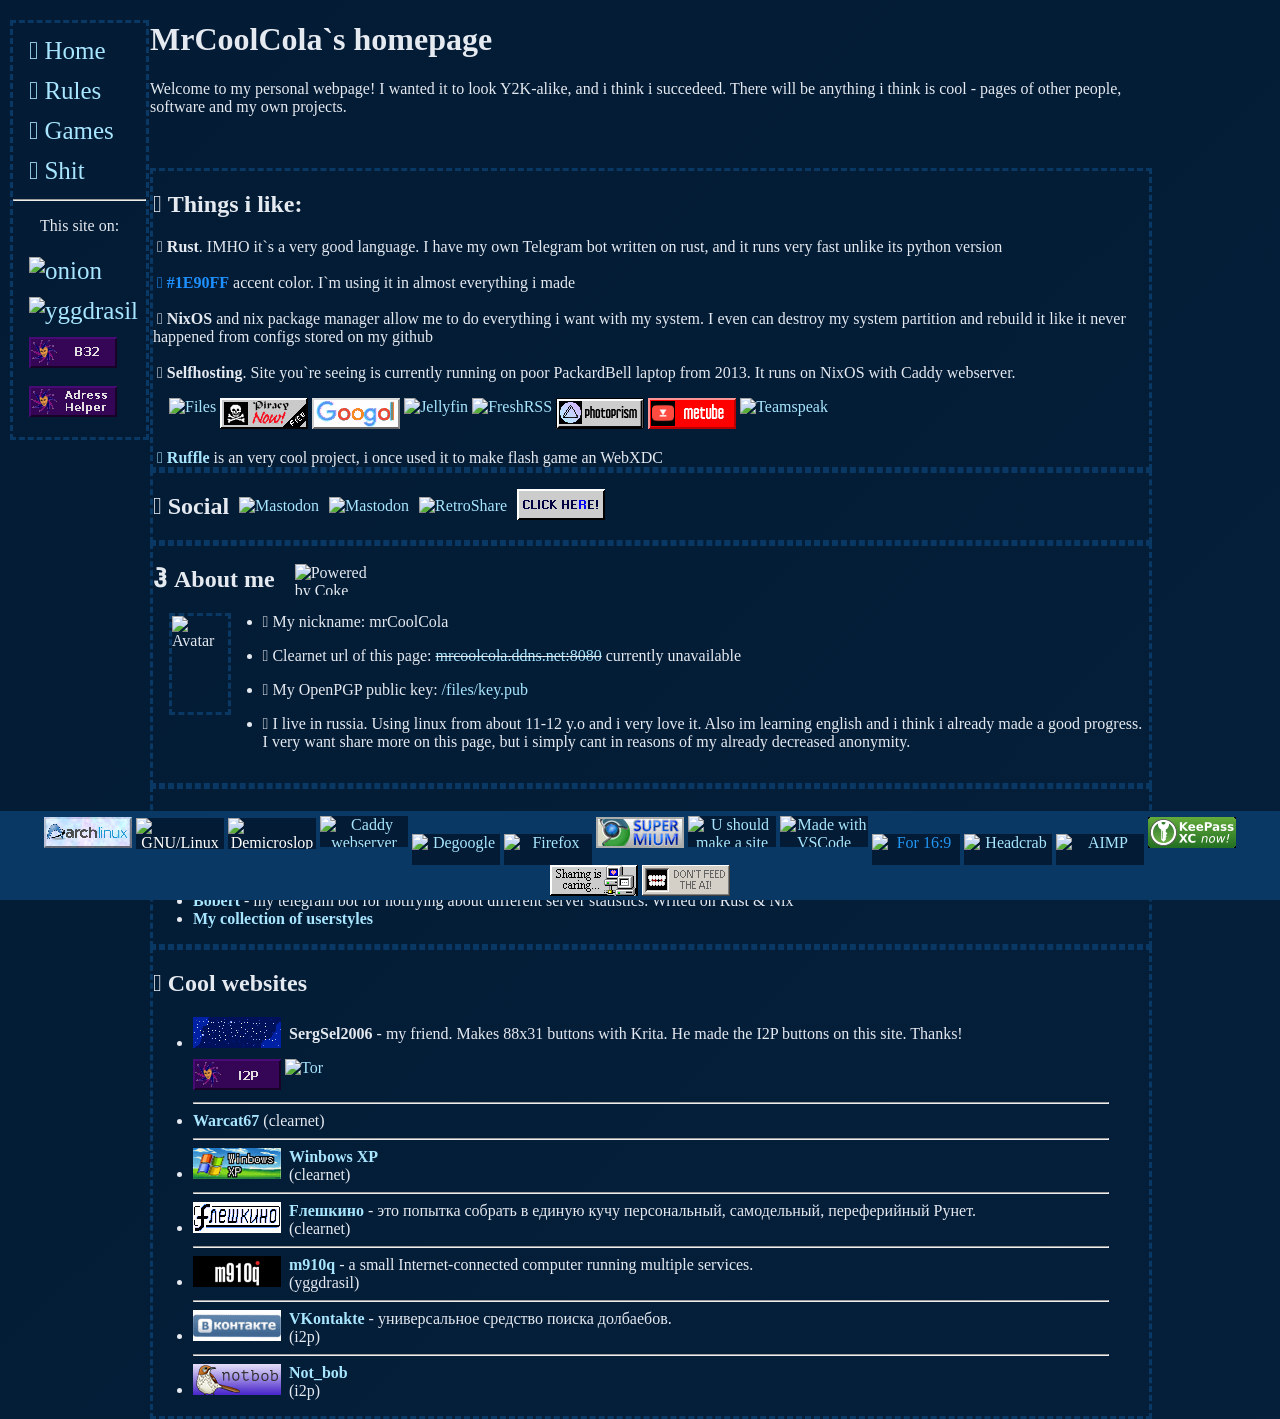
==== index.html @ 8a9a5353 "feat: add metube button" ====
<!DOCTYPE html>
<html lang="en" prefix="og: https://ogp.me/ns#"></html>
    <head>
        <link rel="stylesheet" href="styles/general.css">
        <link rel="stylesheet" href="styles/index.css">
        <title>MrCoolCola</title>
        <link rel="icon" type="image/jpeg" href="assets/favicon.jpg">
        <meta name="viewport" content="width=device-width, initial-scale=1.0">
        <!-- indieauth -->
        <link rel="openid.delegate" href="http://mrcoolcola.ddns.net:8080" />
        <link rel="openid.server" href="https://openid.indieauth.com/openid" />
        <!-- For fcking mastodon -->
        <a rel="me" style="display: none;" href="https://mastodon.social/@mrCoolCola">Mastodon</a> 
        <!-- meta -->
        <meta name="description" content="mrCoolCola homepage" />
        <meta name="keywords" content="mrCoolCola" />
        <meta name="author" content="mrCoolCola" />
        <meta name="robots" content="noindex, nofollow" />
        <meta http-equiv="onion-location" content="http://c5ncg6tlhjh6x4bmur2zpvtuqda3qhps5or6bl3ju56dlt7pnph6dlyd.onion">
        <!-- ogp -->
        <meta property="og:title" content="mrCoolCola homepage" />
        <meta property="og:type" content="profile" />
        <meta property="og:profile:username" content="mrCoolCola" />
        <meta property="og:url" content="http://mrcoolcola.ddns.net:8080/" />
        <meta property="og:image" content="http://mrcoolcola.ddns.net:8080/assets/avatar.jpg" />
        <!-- animated title of the page -->
        <script>
            const title = document.title.split("")
            let t2 = title.slice()
            let i = -1
            let char = "*"
            setInterval(() => {
                i++
                if (i == title.length) {
                    //t2 = title.slice()
                    i = 0
                    if (char == "*") {
                        char = "n"
                    } else {
                        char = "*"
                    }
                }
                let c2;
                if (char == "*") {
                    c2 = char
                } else {
                    c2 = title[i]
                }
                t2[i] = c2
                document.title = t2.join("")
            }, 150)
    	</script>
    </head>
    <body>
        <div class="sidenav box">
            <a href="index.html"> Home</a>
            <a href="rules.html"> Rules</a>
            <a href="games.html">󰊖 Games</a>
            <a href="playground.html">󰄻 Shit</a>
            <hr>
            <p align="center">This site on:</p>
            <a href="http://44qz5sp2cudqwbsu4t2wsjosowenepjcadgye7wtzxzqfl7cgs47h5qd.onion"><img src="assets/buttons/tor.gif" alt="onion"></a>
            <a href="http://[200:afaf:ad8b:b0c5:7b72:ec0f:4940:10f1]/"><img src="assets/buttons/yggdrasil.png" alt="yggdrasil"></a>
            <a href="http://we55j6lt3wq47bfrz6y2warc2yp37ezehb2zaqma53pc7thylpja.b32.i2p"><img src="assets/buttons/i2p-b32.png" alt="i2p (base-32)"></a>
            <a href="http://mrcoolcola.i2p/?i2paddresshelper=[base64]~luJbAb94sKvu9eP3M6rLaxfYj3lC9h6RBQAEAAcAAA=="><img src="assets/buttons/i2p-addresshelper.png" alt="i2p (AH)"></a>
            <!-- <a href="http://mrcoolcola.ddns.net:8080/"><img src="assets/buttons/clearnet.png" alt="clearnet"></a> -->
        </div>

        <div class="container">
            <div class="heading">
                <h1>MrCoolCola`s homepage</h1>
                <p>Welcome to my personal webpage! I wanted it to look Y2K-alike, and i think i succedeed. There will be anything i think is cool - pages of other people, software and my own projects.</p>
            </div>
            <br><br>
            <div class="ilike box">
                <h2> 󱃪 Things i like: </h2>
                &nbsp<b> Rust</b>. IMHO it`s a very good language. I have my own Telegram bot written on rust, and it runs very fast unlike its python version
                <br><br>
                &nbsp<b style="color:#1e90ff"> #1E90FF</b> accent color. I`m using it in almost everything i made
                <br><br>
                &nbsp<b> NixOS</b> and nix package manager allow me to do everything i want with my system. I even can destroy my system partition and rebuild it like it never happened from configs stored on my github
                <br><br>
                &nbsp<b>  Selfhosting</b>. Site you`re seeing is currently running on poor PackardBell laptop from 2013. It runs on NixOS with Caddy webserver.<br>
                <div style="display:flex;flex-direction:row;flex-wrap:wrap;margin:1em;">
                    <a href="/files/"><img src="assets/buttons/filetrans.gif" alt="Files"/></a>&nbsp;
                    <a href="/qbittorrent/"><img src="assets/buttons/piracy.png" alt="qBittorrent"/></a>&nbsp;
                    <a href="/searxng/"><img src="assets/buttons/googol.gif" alt="SearXNG"/></a>&nbsp;
                    <a href="/jellyfin/"><img src="assets/buttons/jellyfin.gif" alt="Jellyfin"></a>&nbsp;
                    <a href="/freshrss/"><img src="assets/buttons/rss-button.gif" alt="FreshRSS"></a>&nbsp;
                    <a href="/photoprism/"><img src="assets/buttons/photoprism.png" alt="Photoprism"></a>&nbsp;
                    <a href="/metube/"><img src="assets/buttons/metube.png" alt="MeTube"></a>&nbsp;
                    <a id="tsbutton"><img src="assets/buttons/teamspeak.png" alt="Teamspeak"></a>
                    <script type="text/javascript">document.getElementById('tsbutton').href = "ts3server://" + window.location.host</script>
                </div>
                &nbsp<b><a href="https://ruffle.rs">󰬙 Ruffle</a></b> is an very cool project, i once used it to make flash game an WebXDC
            </div>
            <div class="social box">
                <h2>  Social</h2>
                <!-- <a href="https://t.me/urancontrol_bot" rel="me"><img src="assets/buttons/telegram.gif" alt="Telegram" style="width: 88px;height: 31px;"></a> -->
                <a href="https://github.com/mrCoolCola" rel="me"><img src="assets/buttons/github.gif" alt="Mastodon" style="width: 88px;height: 31px;"></a>
                <a href="https://mastodon.social/@mrCoolCola" rel="me"><img src="assets/buttons/mastodon.gif" alt="Mastodon" style="width: 88px;height: 31px;"></a>
                <a href="retroshare://certificate?radix=CQEGAcGaxsBNBGpiO2wBCAC/MHLn454ZjhoAoPJrEyn+9kIrdXNU6C38XNrnIHTH5TGQYAP+wYVv15wq0go5cbw6Rdk0We+yO2U67JEH2yHOYEHIz6ehGl2tM9xe2fda0Tvr7orDf0OTLm5Zosl+xF90POJrG0ojyvVyCWQ3hISO+sp1cyUHsVUUreU6//GTORaW8Aemvmo2CDgOEuqA09+H0tfUK+u7p3tz3cGvaWZkui6EegG9JbREPw/UwPAvxZWC9arK0ZktAltY6cX+RsEdKtAKCm2LnpPZLzVc4oG1xU9UvkUv/AmCeuL6XG2NsBuEMd/2V9bYPpg9tm5zyBH2L0cN6vuISs3R61OR0rVrABEBAAHNJm1yVG9yQ29sYSAoR2VuZXJhdGVkIGJ5IFJldHJvU2hhcmUpIDw+wsBfBBMBAgATBQJqYjtsCRD2kHYk8Ty5AwIZAQAAtOIH/jCIstzDgsnagM2aqFSe0fq1w4hp3OwZqlzYXEyiKlms/eCt4aGWAnteWR/yJ6eQWWYFKnbjkW1LvxuPc0OUWsM12w78U3fQRu27RNaaoXvwUz2L4ZDCpztpo4ecbAtoWo/Fij7hd4nOXQysurdYeGl//[base64]/4QypeEXUkRHFj/lDfD4agcDBA7Y" rel="me">
                    <img src="assets/buttons/retroshare.png" alt="RetroShare" style="width: 88px;height: 31px;">
                </a>
                <a href="tox:F5A127BFC63D44498925060FDE2483828D72D5A8EE62A3217859D6C9C6CCF9425F3D67FA3EA6" rel="me">
                    <img src="assets/buttons/placeholder.gif" alt="Tox" style="width: 88px;height: 31px;">
                </a>
            </div>
            <div class="aboutme box h-card">
                <div class="aboutme_title"><h2>  About me</h2><br><br><img src="assets/buttons/coke.gif" alt="Powered by Coke" style="width: 88px;height: 31px;"></div>
                <div class="aboutme_content">
                    <img src="assets/avatar.jpg" alt="Avatar" class="avatar u-logo box">
                    <ul style="padding-left: 1em; margin-top: 0px;">
                        <li>
                            <p style="margin : 0; padding-top:0;"> My nickname: <a class="p-nickname">mrCoolCola</a></p>
                        </li>
                        <li>
                            <p> Clearnet url of this page: 
                                <del><a class="u-url u-uid" href="http://mrcoolcola.ddns.net:8080">mrcoolcola.ddns.net:8080</a></del>
                                currently unavailable
                            </p>
                        </li>
                        <li>
                            <p> My OpenPGP public key: <a style="color: #A8E6FF; " href="/files/key.pub">/files/key.pub</a></p>
                            <link rel="pgpkey" class="u-key" href="/files/key.pub">
                        </li>
                        <li>
                            <p class="p-note">󰂦  I live in russia. Using linux from about 11-12 y.o and i very love it. Also im learning english and i think i already made a good progress. I very want share more on this page, but i simply cant in reasons of my already decreased anonymity.</p>
                        </li>
                    </ul>
                </div>
            </div>
            <div class="projects box">
                <h2> 󱌢 My projects</h2>
                <ul>
                    <li>
                        <b><a href="https://github.com/mrCoolCola/http">This website</a></b> - i made it just because i
                        can and have time for it. Also i implemented h-card in it
                    </li>
                    <li>
                        <b><a href="https://github.com/mrCoolCola/qbit_conky">Qbit_conky</a></b> - i wanted to display my
                        torrents in conky, and i haven`t found anything useful. So i made this with Rust.
                    </li>
                    <li>
                        <b><a href="https://github.com/mrCoolCola/bobert">Bobert</a></b> - my telegram bot for notifying about different server statistics. Writed on Rust & Nix
                    </li>
                    <li>
                        <b><a href="files/styles/">My collection of userstyles</a></b>
                    </li>
                </ul>
            </div>
            <div class="cool_links box">
                <h2> 󰱫 Cool websites</h2>
                <ul style="max-width: fit-content;">
                    <li>
                        <div style="display:flex; flex-direction: row; flex-wrap: wrap;">
                            <img src="assets/buttons/sergsel.gif" width="88px" height="31px" alt="Personal button">
                            <p style="margin:0.5em"><b>SergSel2006</b> - my friend. Makes 88x31 buttons with Krita. He made the I2P buttons on this site. Thanks!</p>
                            <!-- break row -->
                            <div style="flex-basis: 100%; height: 0; padding: 0.25em;"></div>

                            <a href="http://uzlgcpfyk3tg2sfvd2nx2dm7xmw7aixf7liv2ztvdg33ompqzzua.b32.i2p" rel="me">
                                <img src="assets/buttons/i2p.png" alt="I2P" style="width: 88px;height: 31px;">
                            </a>
                            &nbsp
                            <a href="http://ewjajblkxqrirqz3r7qjqhehcfnk26grvawrojjywrxvd562mvaq67ad.onion" rel="me">
                                <img src="assets/buttons/tor.gif" alt="Tor" style="width: 88px;height: 31px;">
                            </a>
                        </div>
                    </li>
                    <hr /> 
                    <li>
                        <b><a href="https://warcat67.github.io/KolaPidor">Warcat67</a></b> (clearnet)
                    </li>
                    <hr /> 
                    <li><div style="display:flex; flex-direction: row;">
                        <a href="https://winbows.neocities.org/" target="_top"><img src="assets/buttons/winbows-btn.png" title="Winbows XP" alt="Winbows XP"/></a>
                        <div style="margin-left: 0.5em;">
                            <b><a href="https://winbows.neocities.org/">Winbows XP</a></b>
                            <p style="margin-top: 0; margin-bottom: 0;">(clearnet)</p>
                        </div>
                    </div></li>
                    <hr />
                    <li><div style="display:flex; flex-direction: row;">
                        <a href="https://flashkeno.mooo.com" target="_top"><img src="assets/buttons/flashkeno.gif" title="Fлешкино" alt="Fлешкино"/></a>
                        <div style="margin-left: 0.5em;">
                            <b><a href="https://flashkeno.mooo.com/">Fлешкино</a></b> - это попытка собрать в единую кучу персональный, самодельный, переферийный Рунет.
                            <p style="margin-top: 0; margin-bottom: 0;">(clearnet)</p>
                        </div>
                    </div></li>
                    <hr />
                    <li><div style="display:flex; flex-direction: row;">
                        <a href="http://[203:b2b2:24a0:2e7d:a851:3786:3566:a0a3]" target="_top"><img src="assets/buttons/m910q.png" title="m910q" alt="m910q"/></a>
                        <div style="margin-left: 0.5em;">
                            <b><a href="http://[203:b2b2:24a0:2e7d:a851:3786:3566:a0a3]">m910q</a></b> - a small Internet-connected computer running multiple services.
                            <p style="margin-top: 0; margin-bottom: 0;">(yggdrasil)</p>
                        </div>
                    </div></li>
                    <hr />
                    <li><div style="display:flex; flex-direction: row;">
                        <a href="http://vkontakte.i2p" target="_top"><img src="assets/buttons/vkontakte.png" title="VKontakte" alt="VKontakte"/></a> 
                        <div style="margin-left: 0.5em;">
                            <b><a href="http://vkontakte.i2p">VKontakte</a></b> - универсальное средство поиска долбаебов.
                            <p style="margin-top: 0; margin-bottom: 0;">(i2p)</p>
                        </div>
                    </div></li>
                    <hr />
                    <li><div style="display:flex; flex-direction: row;">
                        <a href="http://notbob.i2p" target="_top"><img src="assets/buttons/notbob.jpg" title="Not_bob" alt="Not_bob"/></a>
                        <div style="margin-left: 0.5em;">
                            <b><a href="http://notbob.i2p">Not_bob</a></b>
                            <p style="margin-top: 0; margin-bottom: 0;">(i2p)</p>
                        </div>
                    </div></li>
                </ul>
            </div>
            <div class="">
                <script src="https://giscus.app/client.js"
                    data-repo="mrCoolCola/http"
                    data-repo-id="R_kgDORleZmw"
                    data-mapping="number"
                    data-term="1"
                    data-reactions-enabled="0"
                    data-emit-metadata="0"
                    data-input-position="bottom"
                    data-theme="dark_dimmed"
                    data-lang="en"
                    data-loading="lazy"
                    crossorigin="anonymous"
                    async>
                </script>
            </div>
        </div>
        <footer>
            <a href="https://archlinux.org"><img src="/assets/buttons/arch_old.gif" alt="Arch Linux"></a>
            <img xmlns="http://www.w3.org/1999/xhtml" src="/assets/buttons/linux.gif" alt="GNU/Linux" />
            <img xmlns="http://www.w3.org/1999/xhtml" src="/assets/buttons/microsoft_stop.gif" alt="Demicroslop" />
            <a href="https://caddyserver.com/"><img src="/assets/buttons/caddy.webp" alt="Caddy webserver"></a>
            <a href="https://www.reddit.com/r/degoogle/"><img src="/assets/buttons/anythingbut.gif" alt="Degoogle" /></a>
            <a href="https://www.firefox.com"><img src="/assets/buttons/firefox.gif" alt="Firefox"></a>
            <a href="https://supermium.net"><img src="/assets/buttons/supermium.gif" alt="Supermium"></a>
            <a href="https://indieweb.org"><img src="/assets/buttons/make_a_site.jpg" alt="U should make a site"></a>
            <a href="https://code.visualstudio.com/"><img src="/assets/buttons/vscode.png" alt="Made with VSCode"></a>
            <a href=""><img src="/assets/buttons/bestvieweddesktop.gif" alt="For 16:9" /></a>
            <a href="http://headcrab.party"><img src="/assets/buttons/headcrab.gif" alt="Headcrab"></a>
            <a href="https://aimp.ru/"><img src="/assets/buttons/aimp.png" width="88" height="31" alt="AIMP"></a>
            <a href="https://https://keepassxc.org"><img src="/assets/buttons/keepassxc.gif" alt="KeepassXC"></a>
            <img xmlns="http://www.w3.org/1999/xhtml" src="/assets/buttons/sharingiscaring.gif" alt="Sharing is caring" />
            <img xmlns="http://www.w3.org/1999/xhtml" src="/assets/buttons/dontfeedtheai.gif" alt="Dont feed the AI" />
            <!-- <a href="/libretranslate/">Libretranslate</a>
            <a href="/searxng/">SearXNG</a> -->
        </footer>
    </body>
</html>
---- styles/general.css ----
@font-face {
  font-family: 'MyFont';
  src: url('../assets/3270NerdFont-Regular.ttf') format('truetype');
}
@keyframes gradient {
  0%   { background-position: 0% 50%; }
  50%  { background-position: 100% 50%; }
  100% { background-position: 0% 50%; }
}
body {
  font-family: 'MyFont';
  background: linear-gradient(-45deg, #0b2c4e, #031b34);
  background-size: 400% 400%;
  animation: gradient 10s ease infinite;
  height: 100vh;
  color: #e5e9f0;
  margin-left: max(10%, 150px);
  margin-right: 10%;
  margin-bottom: 0px;
  padding: 0px;
}

* {
  image-rendering: auto;
  image-rendering: crisp-edges;
  image-rendering: pixelated;
  image-rendering: -webkit-optimize-contrast;
}

.box {
  border-style: dashed;
  border-color: #0a3865;
}

.sidenav {
  position: fixed;
  top: 20px;
  left: 10px;
  width: 1%;  
  z-index: 1;
  overscroll-behavior: contain;
  width: auto;
  overflow-x: hidden;
  padding: 8px 0;
  a {
    padding: 6px 8px 6px 16px;
    text-decoration: none;
    font-size: 25px;
    color: #2196F3;
    display: block;
  }
  a:hover {
    color: #064579;
  }
  .available_on {
    display: flex;
    align-items: center; /* выравнивание по вертикали (по центру) */
    justify-content: center;
    gap: 20px;           /* расстояние между элементами */
    padding-top: 25px;
  }
}

/* unvisited link */
a:link {
  color: #A8E6FF;
  text-decoration: none;
}
/* visited link */
a:visited {
  color: #2196F3;
  text-decoration: none;
}
/* hovered/selected link */
a:hover, a:active {
  color: #1565a7;
  text-decoration: underline;
}
---- styles/index.css ----
body {
  min-height: 100%;
  height: max-content;
}

.container {
  height: fit-content + 4em;
}

.heading-text {
  h1 {
    margin: 0;               /* убираем лишние отступы */
    font-size: 1.8rem;       /* пример размера заголовка */
    line-height: 1.2;
  }
  p {
    margin: 5px 0 0;         /* небольшой отступ сверху */
    font-size: 1rem;
  }
}

footer {
  position: fixed;
  left: 0;
  bottom: 0;
  width: 100%;
  height: max-content;
  padding-top: 5px;
  background-color: #0a3865;
  color: white;
  text-align: center;
  >a {
    max-width: 31px;
    min-width: 31px;
    max-height: 88px;
    min-height: 88px;
  }
  img {
    height: 31px;
    max-height: 31px;
    min-height: 31px;
    width: 88px;
    max-width: 88px;
    min-width: 88px;
    background-color: #031b34;
    transition: 50ms;
  }
  img:hover {
    position: relative;
    scale: 1.5;
    transition: 100ms;
  }
}

/* элементы в строчку */
.social, .aboutme_title {
  display: flex;
  align-items: center;
  gap: 10px;           
}

.aboutme_content {
  display: flex;
  font-size: 16px;
  .avatar {
    border-radius: 0%;      /* скругление углов */
    width: 6em;            /* ширина, зависящая от размера шрифта */
    height: 6em;           /* высота, равная ширине (квадрат) */
    margin: 1em;
    margin-top: 0px;
    object-fit: cover;       /* чтобы изображение не искажалось */
  }
}

.cool_links li a {
  /* убрать подчёркивание у ссылок */
  text-decoration: none;
}
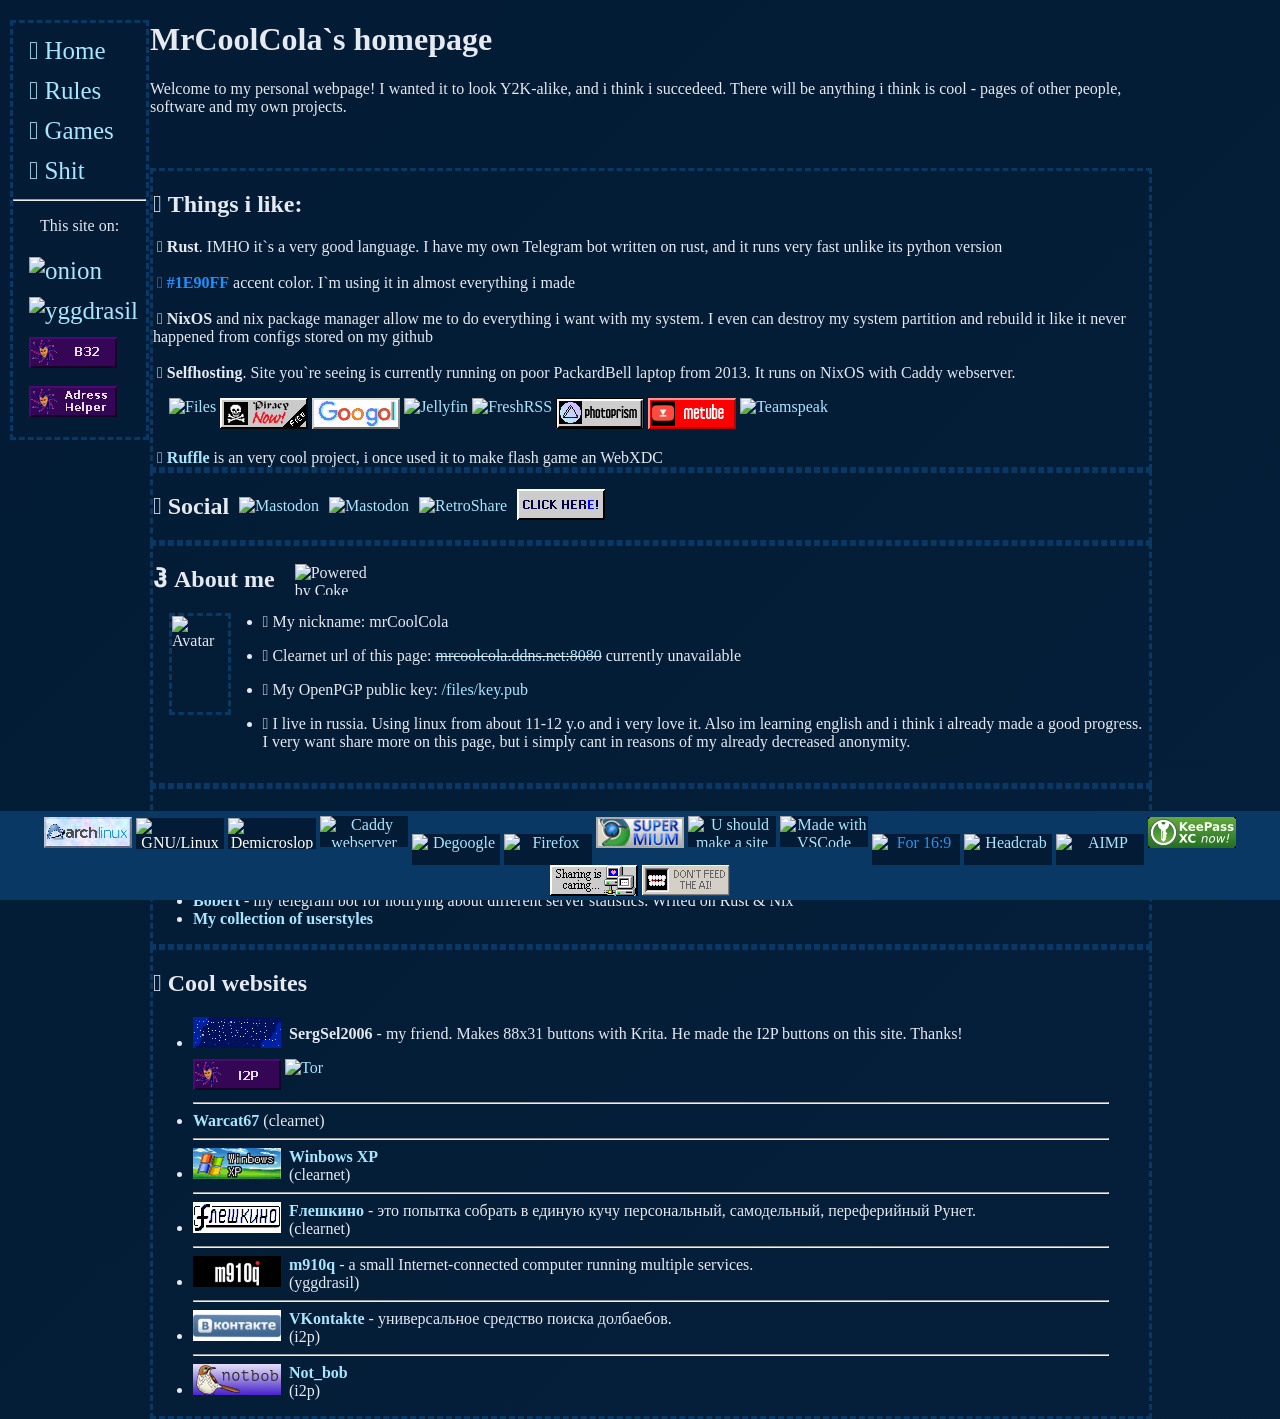
==== commit 68ff6a19: "feat: add titles" ====
--- a/index.html
+++ b/index.html
@@ -82,14 +82,14 @@
                 <br><br>
                 &nbsp<b>  Selfhosting</b>. Site you`re seeing is currently running on poor PackardBell laptop from 2013. It runs on NixOS with Caddy webserver.<br>
                 <div style="display:flex;flex-direction:row;flex-wrap:wrap;margin:1em;">
-                    <a href="/files/"><img src="assets/buttons/filetrans.gif" alt="Files"/></a>&nbsp;
-                    <a href="/qbittorrent/"><img src="assets/buttons/piracy.png" alt="qBittorrent"/></a>&nbsp;
-                    <a href="/searxng/"><img src="assets/buttons/googol.gif" alt="SearXNG"/></a>&nbsp;
-                    <a href="/jellyfin/"><img src="assets/buttons/jellyfin.gif" alt="Jellyfin"></a>&nbsp;
-                    <a href="/freshrss/"><img src="assets/buttons/rss-button.gif" alt="FreshRSS"></a>&nbsp;
-                    <a href="/photoprism/"><img src="assets/buttons/photoprism.png" alt="Photoprism"></a>&nbsp;
-                    <a href="/metube/"><img src="assets/buttons/metube.png" alt="MeTube"></a>&nbsp;
-                    <a id="tsbutton"><img src="assets/buttons/teamspeak.png" alt="Teamspeak"></a>
+                    <a href="/files/"><img src="assets/buttons/filetrans.gif" alt="Files" title="Files"/></a>&nbsp;
+                    <a href="/qbittorrent/"><img src="assets/buttons/piracy.png" alt="qBittorrent" title="qBittorrent"/></a>&nbsp;
+                    <a href="/searxng/"><img src="assets/buttons/googol.gif" alt="SearXNG" title="SearXNG"/></a>&nbsp;
+                    <a href="/jellyfin/"><img src="assets/buttons/jellyfin.gif" alt="Jellyfin" title="Jellyfin"></a>&nbsp;
+                    <a href="/freshrss/"><img src="assets/buttons/rss-button.gif" alt="FreshRSS" title="FreshRSS"></a>&nbsp;
+                    <a href="/photoprism/"><img src="assets/buttons/photoprism.png" alt="Photoprism" title="Photoprism"></a>&nbsp;
+                    <a href="/metube/"><img src="assets/buttons/metube.png" alt="MeTube" title="MeTube"></a>&nbsp;
+                    <a id="tsbutton"><img src="assets/buttons/teamspeak.png" alt="Teamspeak" title="Teamspeak"></a>
                     <script type="text/javascript">document.getElementById('tsbutton').href = "ts3server://" + window.location.host</script>
                 </div>
                 &nbsp<b><a href="https://ruffle.rs">󰬙 Ruffle</a></b> is an very cool project, i once used it to make flash game an WebXDC
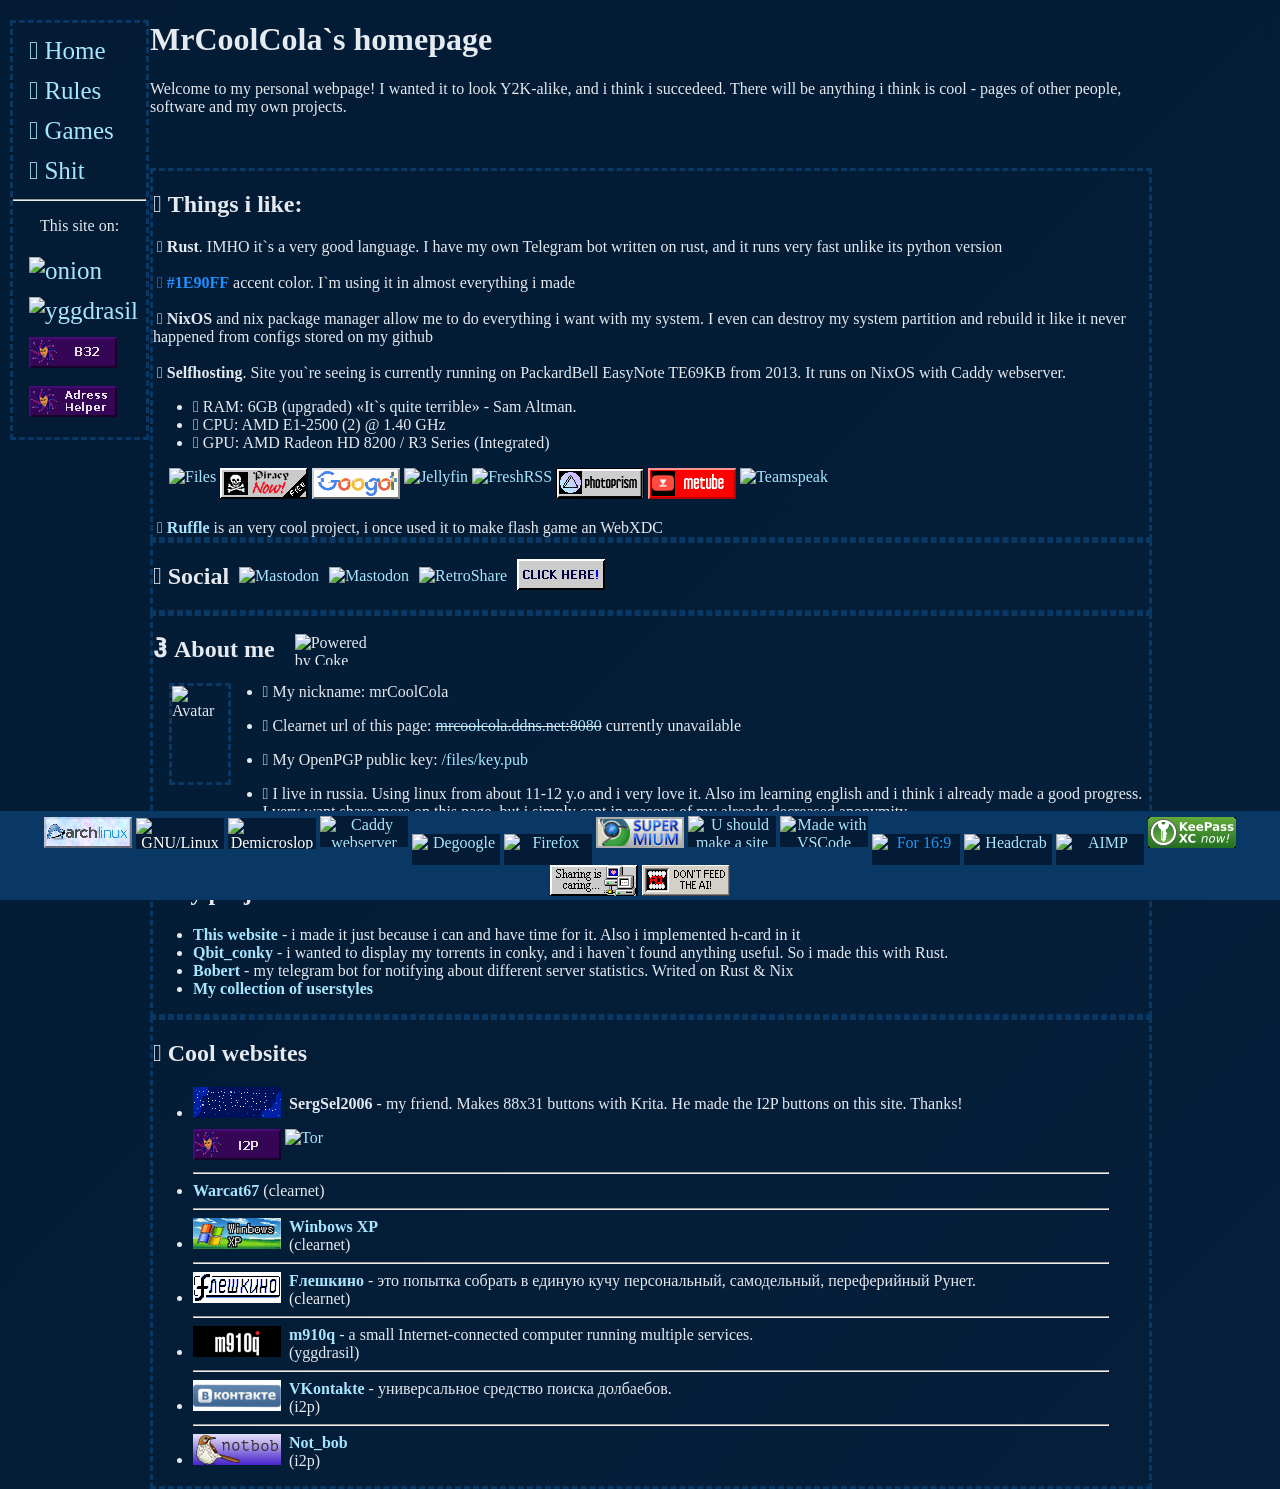
==== commit 8126a6f3: "feat: add host specs" ====
--- a/index.html
+++ b/index.html
@@ -80,7 +80,12 @@
                 <br><br>
                 &nbsp<b> NixOS</b> and nix package manager allow me to do everything i want with my system. I even can destroy my system partition and rebuild it like it never happened from configs stored on my github
                 <br><br>
-                &nbsp<b>  Selfhosting</b>. Site you`re seeing is currently running on poor PackardBell laptop from 2013. It runs on NixOS with Caddy webserver.<br>
+                &nbsp<b>  Selfhosting</b>. Site you`re seeing is currently running on PackardBell EasyNote TE69KB from 2013. It runs on NixOS with Caddy webserver.<br>
+                <ul>
+                    <li>  RAM: 6GB (upgraded) «It`s quite terrible» - Sam Altman.</li>
+                    <li>󰻠 CPU: AMD E1-2500 (2) @ 1.40 GHz</li>
+                    <li>󰢮 GPU: AMD Radeon HD 8200 / R3 Series (Integrated)</li>
+                </ul>
                 <div style="display:flex;flex-direction:row;flex-wrap:wrap;margin:1em;">
                     <a href="/files/"><img src="assets/buttons/filetrans.gif" alt="Files" title="Files"/></a>&nbsp;
                     <a href="/qbittorrent/"><img src="assets/buttons/piracy.png" alt="qBittorrent" title="qBittorrent"/></a>&nbsp;
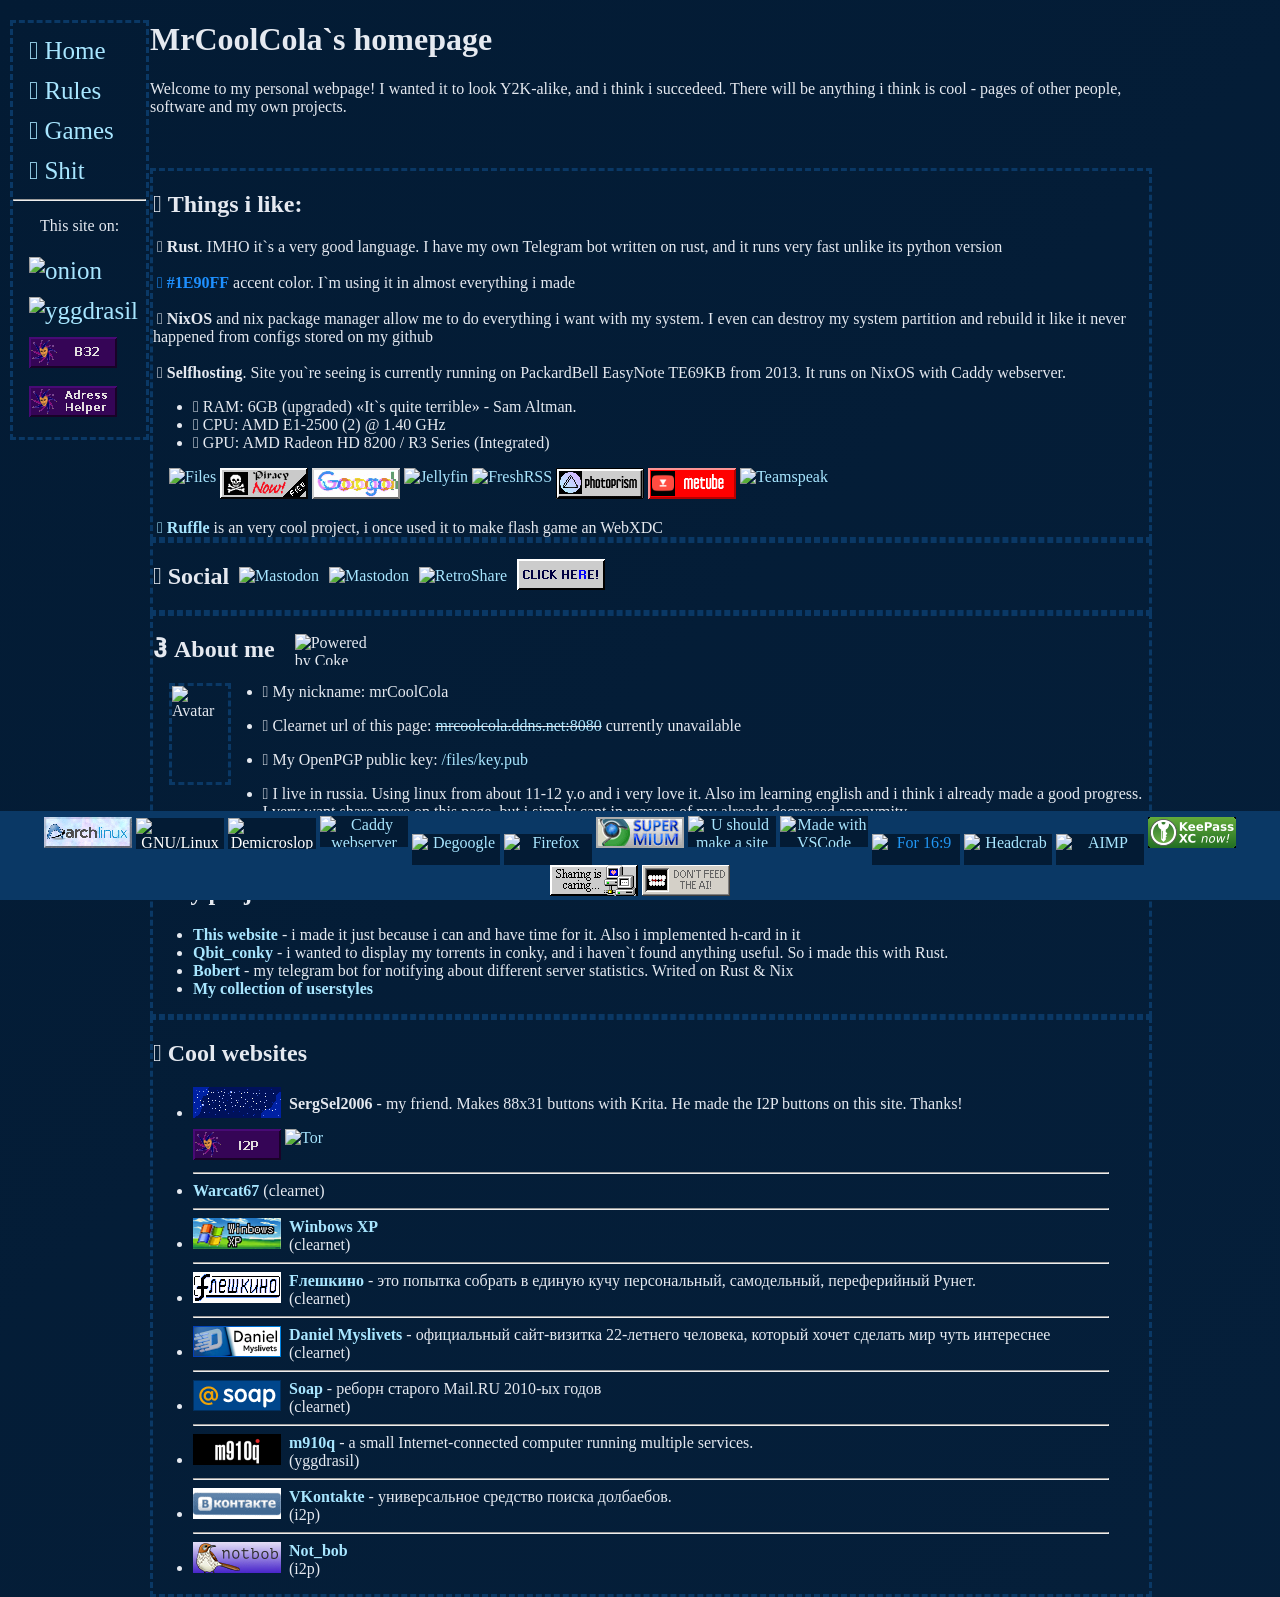
==== commit 811d9d18: "feat: add dm and soap 88x31 buttons" ====
--- a/index.html
+++ b/index.html
@@ -195,6 +195,22 @@
                     </div></li>
                     <hr />
                     <li><div style="display:flex; flex-direction: row;">
+                        <a href="http://old.myslivets.com" target="_top"><img src="assets/buttons/myslivets.png" title="Daniel Myslivets" alt="Daniel Myslivets"/></a>
+                        <div style="margin-left: 0.5em;">
+                            <b><a href="http://old.myslivets.com">Daniel Myslivets</a></b> - официальный сайт-визитка 22-летнего человека, который хочет сделать мир чуть интереснее
+                            <p style="margin-top: 0; margin-bottom: 0;">(clearnet)</p>
+                        </div>
+                    </div></li>
+                    <hr />
+                    <li><div style="display:flex; flex-direction: row;">
+                        <a href="https://soap.nekxd.fun/" target="_top"><img src="assets/buttons/soap.png" title="Soap" alt="Soap"/></a>
+                        <div style="margin-left: 0.5em;">
+                            <b><a href="https://soap.nekxd.fun/">Soap</a></b> - реборн старого Mail.RU 2010-ых годов 
+                            <p style="margin-top: 0; margin-bottom: 0;">(clearnet)</p>
+                        </div>
+                    </div></li>
+                    <hr />
+                    <li><div style="display:flex; flex-direction: row;">
                         <a href="http://[203:b2b2:24a0:2e7d:a851:3786:3566:a0a3]" target="_top"><img src="assets/buttons/m910q.png" title="m910q" alt="m910q"/></a>
                         <div style="margin-left: 0.5em;">
                             <b><a href="http://[203:b2b2:24a0:2e7d:a851:3786:3566:a0a3]">m910q</a></b> - a small Internet-connected computer running multiple services.
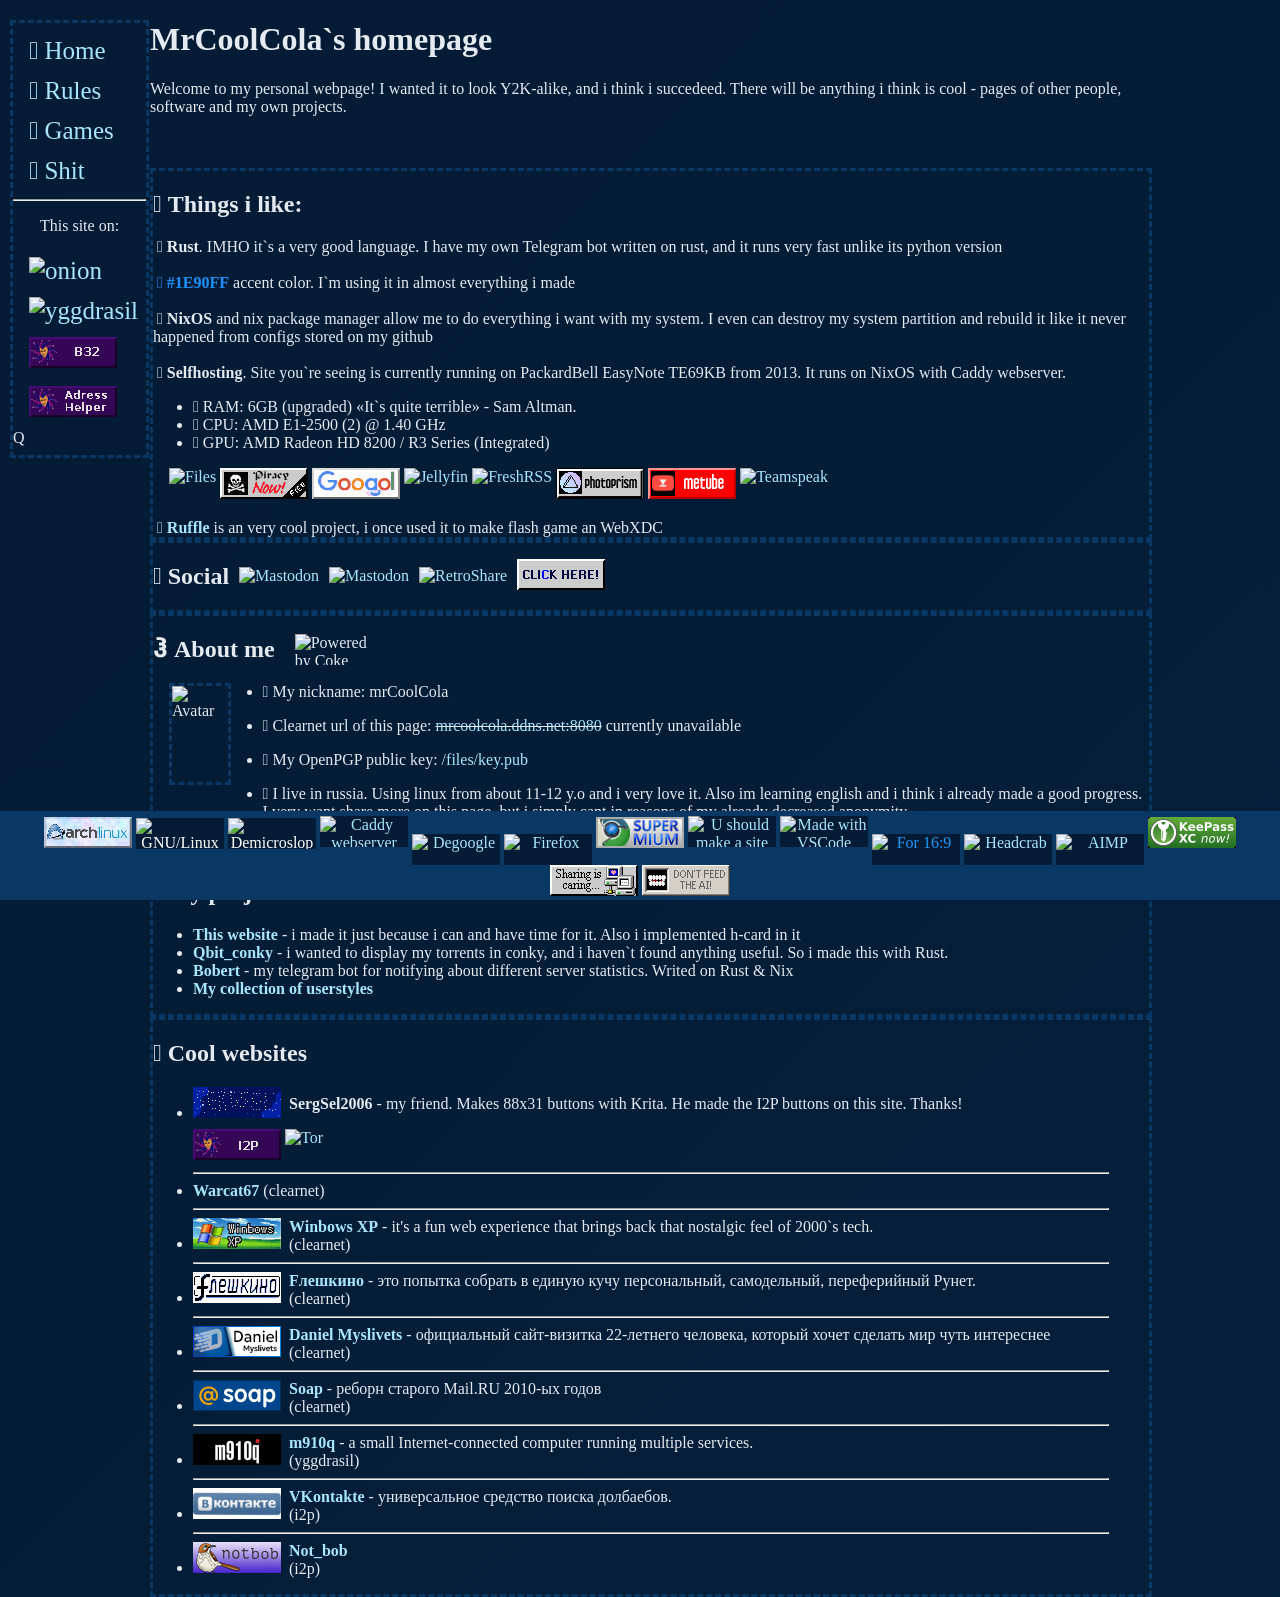
==== commit 17c94848: "feat: add description to winbows" ====
--- a/index.html
+++ b/index.html
@@ -63,7 +63,7 @@
             <a href="http://[200:afaf:ad8b:b0c5:7b72:ec0f:4940:10f1]/"><img src="assets/buttons/yggdrasil.png" alt="yggdrasil"></a>
             <a href="http://we55j6lt3wq47bfrz6y2warc2yp37ezehb2zaqma53pc7thylpja.b32.i2p"><img src="assets/buttons/i2p-b32.png" alt="i2p (base-32)"></a>
             <a href="http://mrcoolcola.i2p/?i2paddresshelper=[base64]~luJbAb94sKvu9eP3M6rLaxfYj3lC9h6RBQAEAAcAAA=="><img src="assets/buttons/i2p-addresshelper.png" alt="i2p (AH)"></a>
-            <!-- <a href="http://mrcoolcola.ddns.net:8080/"><img src="assets/buttons/clearnet.png" alt="clearnet"></a> -->
+            <!-- <a href="http://mrcoolcola.ddns.net:8080/"><img src="assets/buttons/clearnet.png" alt="clearnet"></a> -->Q
         </div>
 
         <div class="container">
@@ -181,7 +181,7 @@
                     <li><div style="display:flex; flex-direction: row;">
                         <a href="https://winbows.neocities.org/" target="_top"><img src="assets/buttons/winbows-btn.png" title="Winbows XP" alt="Winbows XP"/></a>
                         <div style="margin-left: 0.5em;">
-                            <b><a href="https://winbows.neocities.org/">Winbows XP</a></b>
+                            <b><a href="https://winbows.neocities.org/">Winbows XP</a></b> - it's a fun web experience that brings back that nostalgic feel of 2000`s tech.
                             <p style="margin-top: 0; margin-bottom: 0;">(clearnet)</p>
                         </div>
                     </div></li>
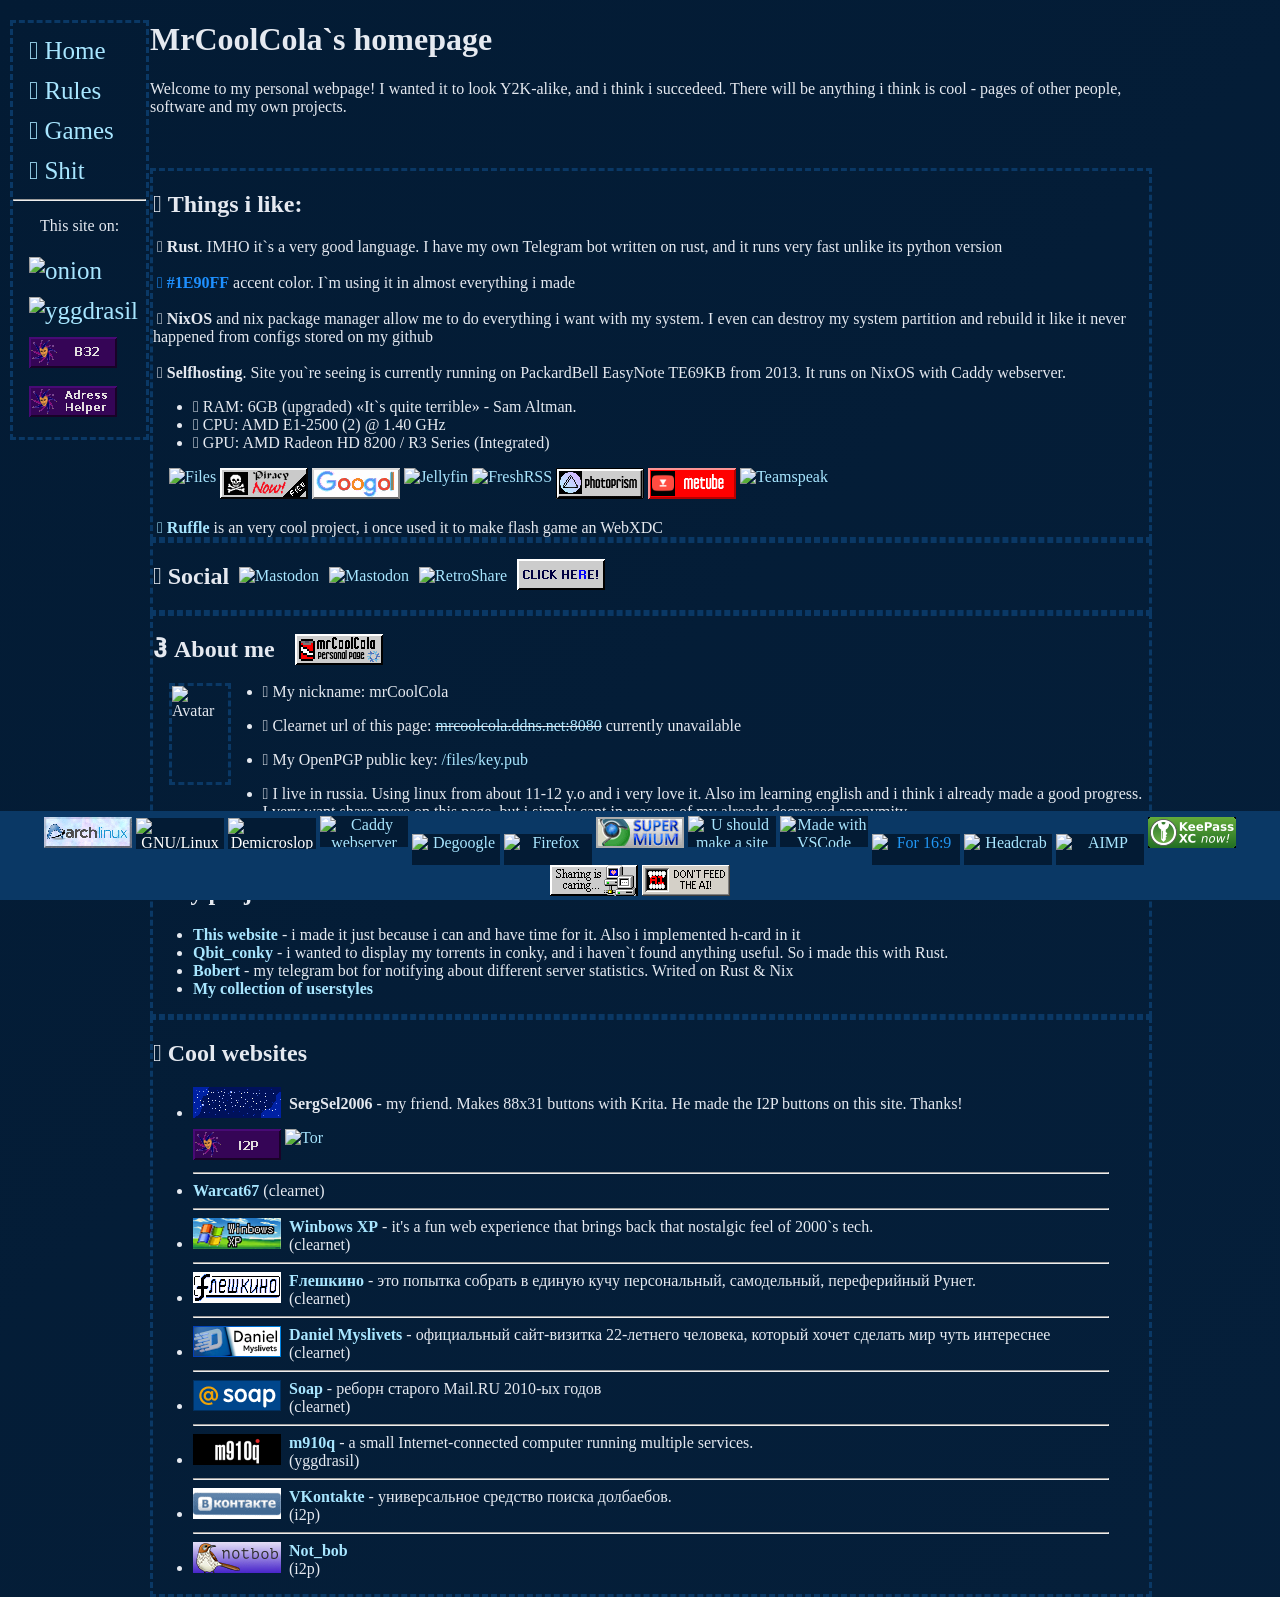
==== commit bfa90d69: "feat: add my own 88x31 button" ====
--- a/index.html
+++ b/index.html
@@ -63,7 +63,7 @@
             <a href="http://[200:afaf:ad8b:b0c5:7b72:ec0f:4940:10f1]/"><img src="assets/buttons/yggdrasil.png" alt="yggdrasil"></a>
             <a href="http://we55j6lt3wq47bfrz6y2warc2yp37ezehb2zaqma53pc7thylpja.b32.i2p"><img src="assets/buttons/i2p-b32.png" alt="i2p (base-32)"></a>
             <a href="http://mrcoolcola.i2p/?i2paddresshelper=[base64]~luJbAb94sKvu9eP3M6rLaxfYj3lC9h6RBQAEAAcAAA=="><img src="assets/buttons/i2p-addresshelper.png" alt="i2p (AH)"></a>
-            <!-- <a href="http://mrcoolcola.ddns.net:8080/"><img src="assets/buttons/clearnet.png" alt="clearnet"></a> -->Q
+            <!-- <a href="http://mrcoolcola.ddns.net:8080/"><img src="assets/buttons/clearnet.png" alt="clearnet"></a> -->
         </div>
 
         <div class="container">
@@ -112,7 +112,7 @@
                 </a>
             </div>
             <div class="aboutme box h-card">
-                <div class="aboutme_title"><h2>  About me</h2><br><br><img src="assets/buttons/coke.gif" alt="Powered by Coke" style="width: 88px;height: 31px;"></div>
+                <div class="aboutme_title"><h2>  About me</h2><br><br><img src="assets/buttons/mrcoolcola.gif" alt="Powered by Coke" style="width: 88px;height: 31px;"></div>
                 <div class="aboutme_content">
                     <img src="assets/avatar.jpg" alt="Avatar" class="avatar u-logo box">
                     <ul style="padding-left: 1em; margin-top: 0px;">
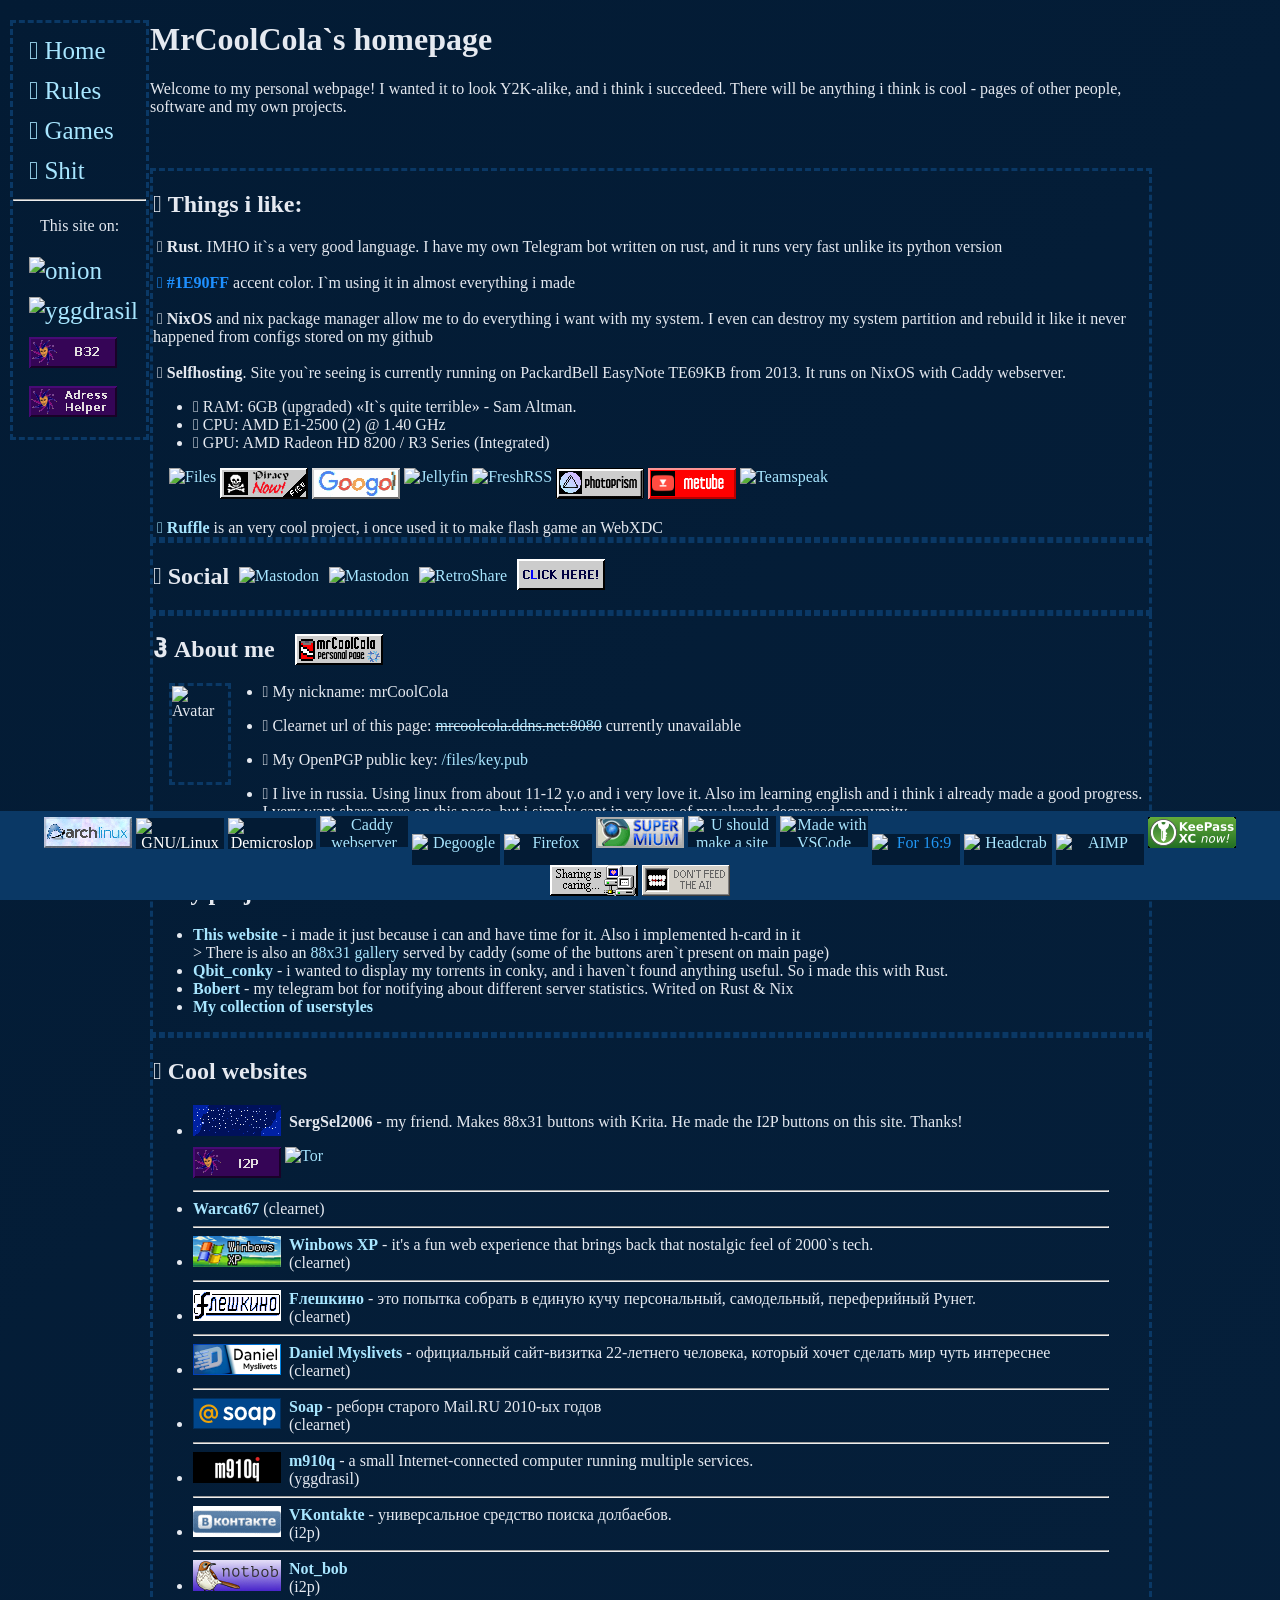
==== commit f7682e05: "feat: add link to 88x31 buttons directory" ====
--- a/index.html
+++ b/index.html
@@ -141,6 +141,7 @@
                     <li>
                         <b><a href="https://github.com/mrCoolCola/http">This website</a></b> - i made it just because i
                         can and have time for it. Also i implemented h-card in it
+                        <p style="margin: 0px">> There is also an <a href="assets/buttons/?layout=grid">88x31 gallery</a> served by caddy (some of the buttons aren`t present on main page)</p>
                     </li>
                     <li>
                         <b><a href="https://github.com/mrCoolCola/qbit_conky">Qbit_conky</a></b> - i wanted to display my
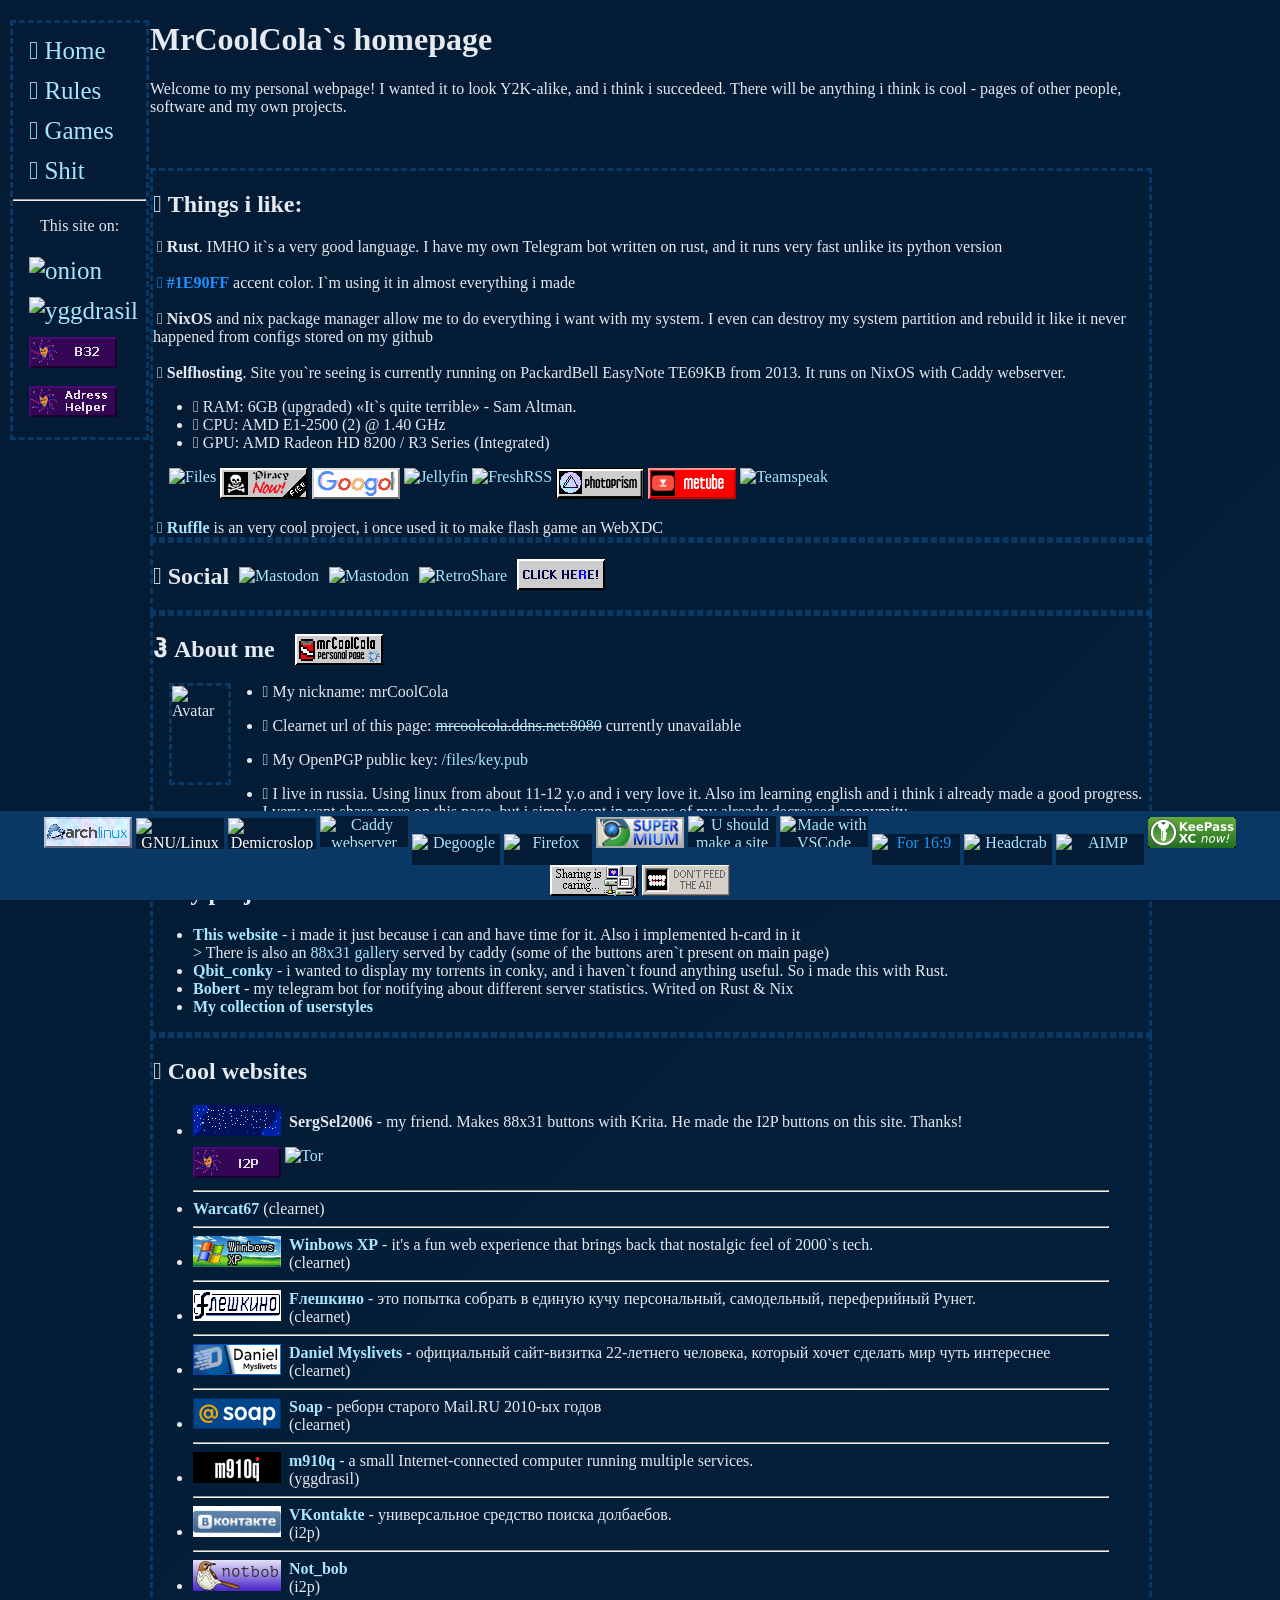
==== commit 5ddc67ad: "feat: defer the giscus script" ====
--- a/index.html
+++ b/index.html
@@ -249,6 +249,7 @@
                     data-lang="en"
                     data-loading="lazy"
                     crossorigin="anonymous"
+                    defer
                     async>
                 </script>
             </div>
